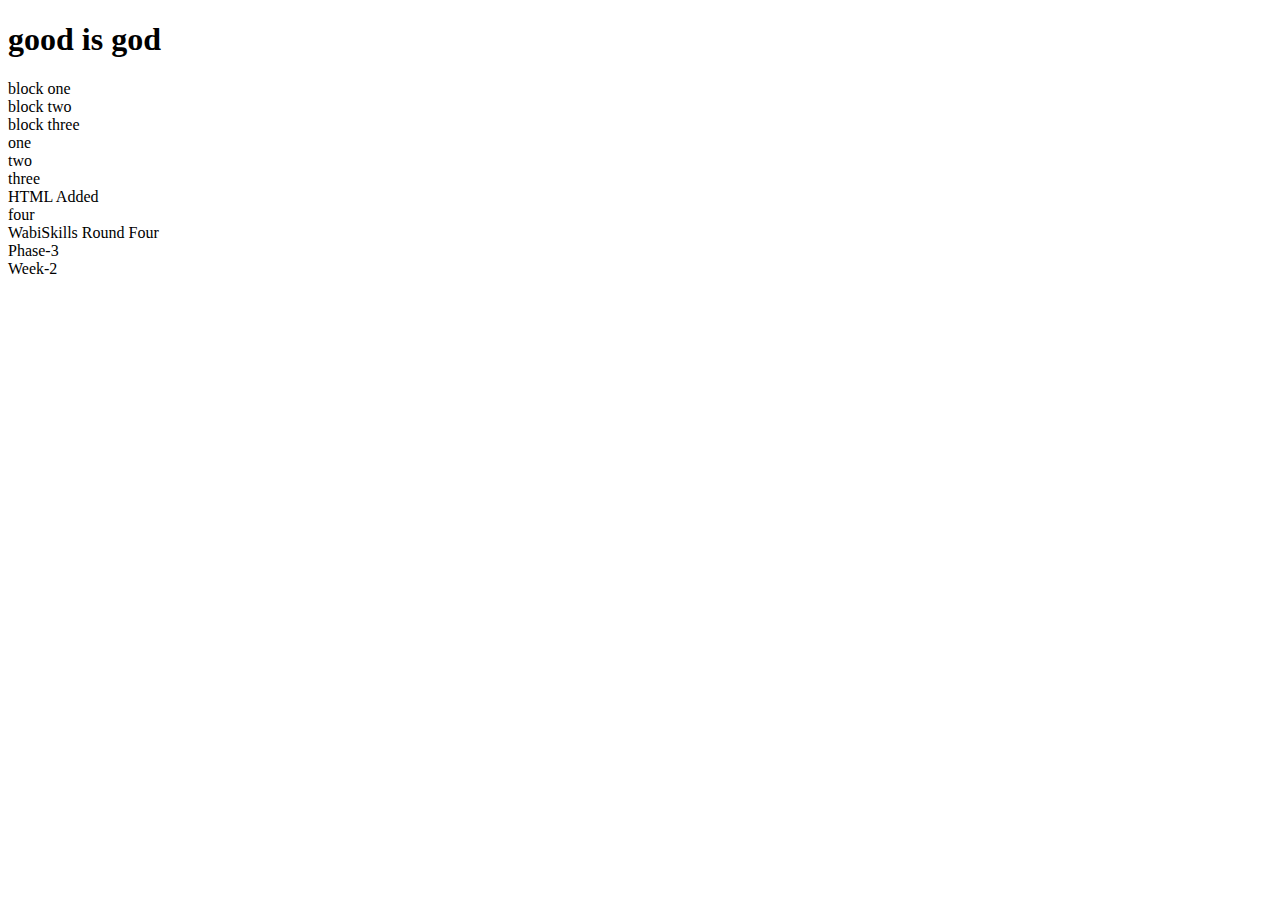
==== index.html @ fa238faf "Added my HTML file" ====
<!DOCTYPE html>
<html lang="en">
<head>
    <meta charset="UTF-8">
    <meta name="viewport" content="width=device-width, initial-scale=1.0">
    <title>display property</title>
    <link rel="stylesheet" href="style.css">
</head>
<body>
    <h1>good is god</h1>
<section class="block">
    <div class="block-1" >block one</div>
    <div class="block-2">block two</div>
    <div class="block-3">block three</div>
</section>
<div class="section2">
    <div class="inline-1">one</div>
    <div class="inline-2">two</div>
    <div class="inline-3">three</div>
    <div>HTML Added</div>
    <div class="inline-4">four</div>
    <div class="web">WabiSkills Round Four</div>
    <div> Phase-3</div>
    <div>Week-2</div>
</div>
</body>
</html>
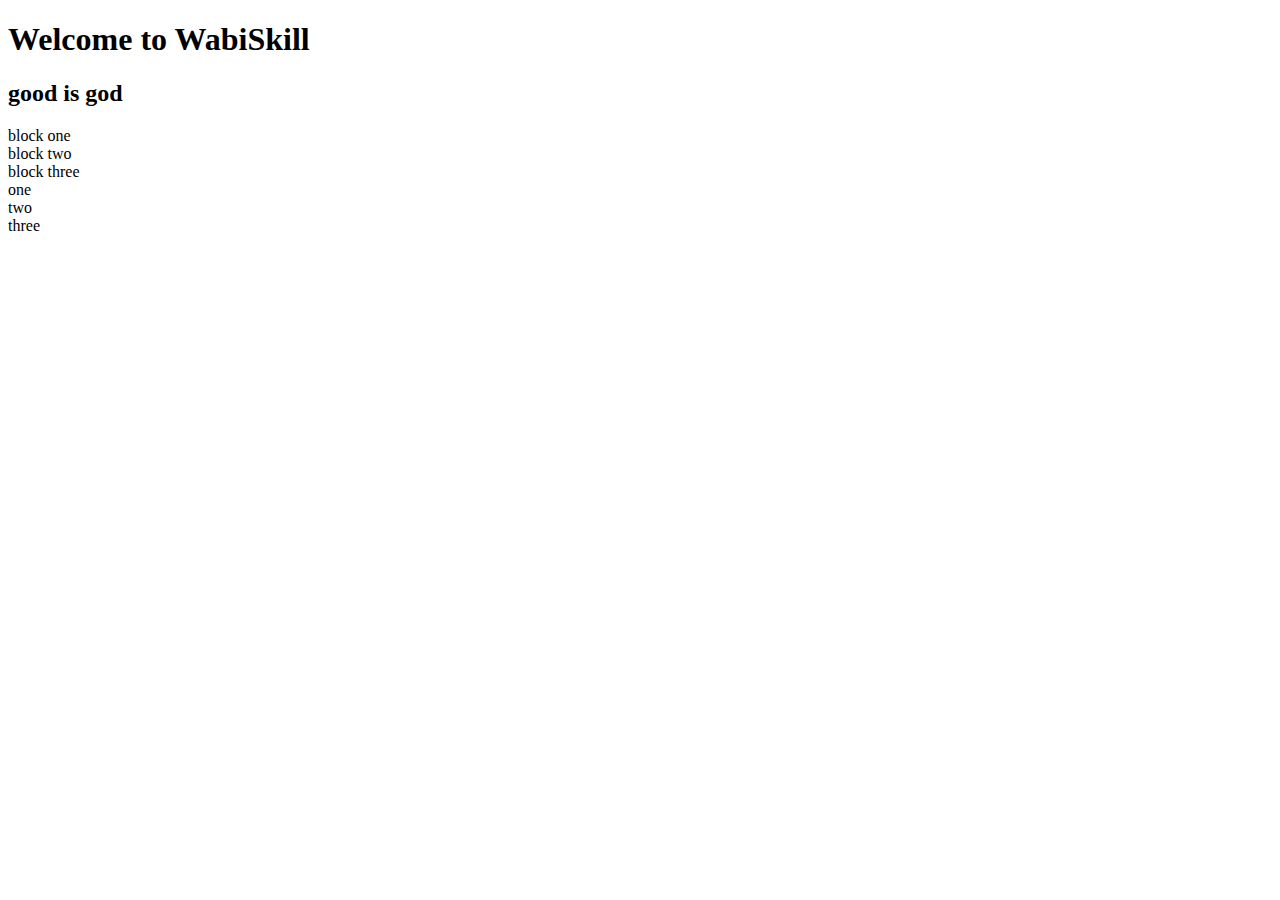
==== commit b3f01708: "Update index.html" ====
--- a/index.html
+++ b/index.html
@@ -7,7 +7,8 @@
     <link rel="stylesheet" href="style.css">
 </head>
 <body>
-    <h1>good is god</h1>
+    <h1>Welcome to WabiSkill</h1>
+    <h2>good is god</h1>
 <section class="block">
     <div class="block-1" >block one</div>
     <div class="block-2">block two</div>
@@ -17,11 +18,6 @@
     <div class="inline-1">one</div>
     <div class="inline-2">two</div>
     <div class="inline-3">three</div>
-    <div>HTML Added</div>
-    <div class="inline-4">four</div>
-    <div class="web">WabiSkills Round Four</div>
-    <div> Phase-3</div>
-    <div>Week-2</div>
 </div>
 </body>
-</html>+</html>
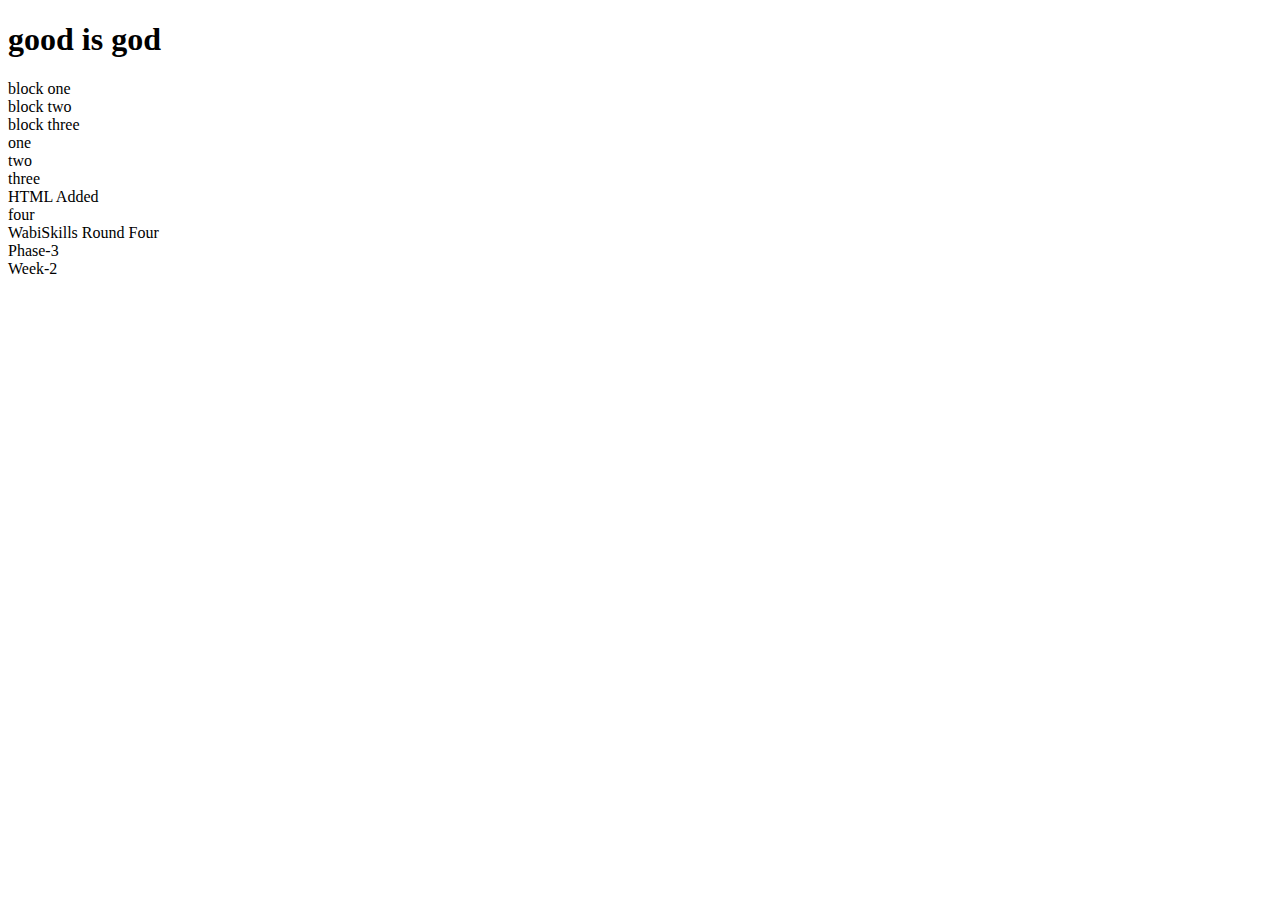
==== commit 44f838f2: "Merge fa238faf863f509efa78583a39802a057a59b874 into b0f22201a4927b68178742c71ca95ec3155e4e88" ====
--- a/index.html
+++ b/index.html
@@ -7,8 +7,7 @@
     <link rel="stylesheet" href="style.css">
 </head>
 <body>
-    <h1>Welcome to WabiSkill</h1>
-    <h2>good is god</h1>
+    <h1>good is god</h1>
 <section class="block">
     <div class="block-1" >block one</div>
     <div class="block-2">block two</div>
@@ -18,6 +17,11 @@
     <div class="inline-1">one</div>
     <div class="inline-2">two</div>
     <div class="inline-3">three</div>
+    <div>HTML Added</div>
+    <div class="inline-4">four</div>
+    <div class="web">WabiSkills Round Four</div>
+    <div> Phase-3</div>
+    <div>Week-2</div>
 </div>
 </body>
-</html>
+</html>